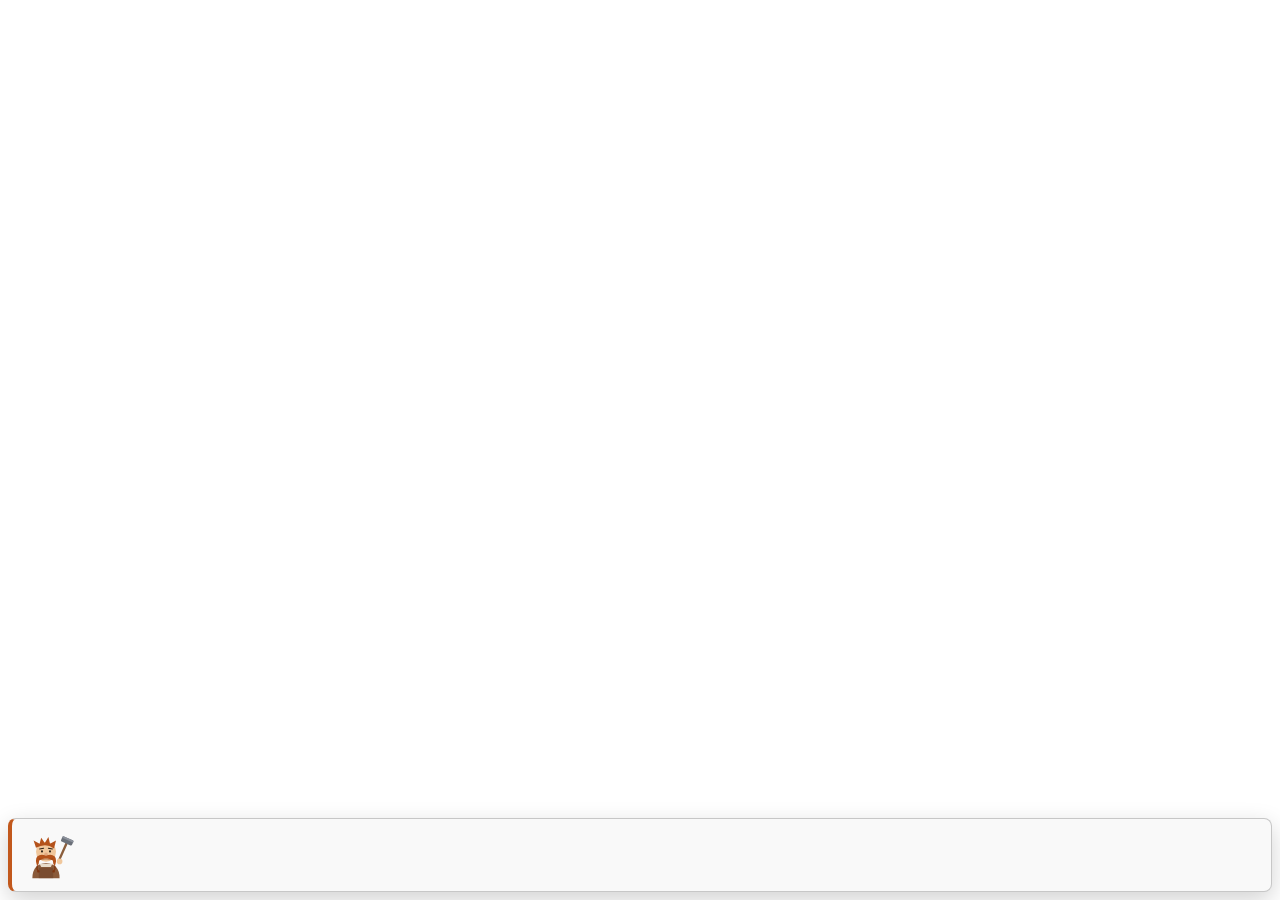
==== ui/toast.html @ dee0899a "Fixatoutix: tray app that nails windows to a position and size Tauri 2 + Rust engine (SetWinEventHoo" ====
<!doctype html>
<html lang="fr">
<head>
  <meta charset="utf-8">
  <title>Fixatoutix</title>
  <link rel="stylesheet" href="tokens.css">
  <style>
    html, body { margin: 0; box-sizing: border-box; height: 100%; background: transparent; overflow: hidden; }
    body { font: 13px/1.35 var(--font); color: var(--text); padding: 8px; display: flex; align-items: flex-end; -webkit-font-smoothing: antialiased; }
    .toast {
      width: 100%; display: flex; align-items: center; gap: 12px; padding: 10px 14px 10px 10px;
      background: var(--toast-bg); border: 1px solid var(--stroke-strong); border-radius: 8px; box-shadow: var(--shadow);
      animation: in .18s ease-out;
    }
    :root { --toast-bg: #f9f9f9; }
    @media (prefers-color-scheme: dark) { :root { --toast-bg: #2b2b2b; } }
    .mascot { width: 52px; height: 52px; flex: none; }
    .t { min-width: 0; }
    .t b { display: block; font: 600 14px var(--font-display); }
    .t span { display: block; color: var(--text-2); white-space: nowrap; overflow: hidden; text-overflow: ellipsis; }
    .toast.ok { border-left: 4px solid var(--accent); }
    .toast.error { border-left: 4px solid var(--danger); }
    .toast.info { border-left: 4px solid var(--ok); }
    @keyframes in { from { opacity: 0; transform: translateY(10px); } to { opacity: 1; transform: none; } }
    @media (prefers-reduced-motion: reduce) { .toast { animation: none; } }
  </style>
</head>
<body>
  <div class="toast" id="toast" role="status"></div>
  <script src="mascot.js"></script>
  <script src="toast.js"></script>
</body>
</html>
---- ui/tokens.css ----
/* Design tokens: Windows 11 flyout look, forge-bronze accent used sparingly. */
:root {
  color-scheme: light dark;
  --font: "Segoe UI Variable Text", "Segoe UI Variable", "Segoe UI", system-ui, sans-serif;
  --font-display: "Segoe UI Variable Display", "Segoe UI Variable", "Segoe UI", system-ui, sans-serif;

  --accent: #c2581c;
  --accent-hover: #ad4c15;
  --accent-text: #ffffff;
  --accent-soft: rgba(194, 88, 28, 0.12);

  --bg: rgba(243, 243, 243, 0.62);
  --card: rgba(255, 255, 255, 0.72);
  --card-hover: rgba(255, 255, 255, 0.92);
  --stroke: rgba(0, 0, 0, 0.08);
  --stroke-strong: rgba(0, 0, 0, 0.2);
  --text: #1b1b1b;
  --text-2: #5a5a5a;
  --danger: #b3261e;
  --danger-soft: rgba(196, 43, 28, 0.1);
  --ok: #107c10;
  --shadow: 0 8px 24px rgba(0, 0, 0, 0.18);

  --radius: 8px;
  --radius-sm: 4px;
}

@media (prefers-color-scheme: dark) {
  :root {
    --accent: #e0702c;
    --accent-hover: #ea8447;
    --accent-text: #1b1208;
    --accent-soft: rgba(224, 112, 44, 0.16);

    --bg: rgba(32, 32, 32, 0.55);
    --card: rgba(255, 255, 255, 0.06);
    --card-hover: rgba(255, 255, 255, 0.1);
    --stroke: rgba(255, 255, 255, 0.08);
    --stroke-strong: rgba(255, 255, 255, 0.22);
    --text: #ffffff;
    --text-2: #c8c8c8;
    --danger: #ff9a92;
    --danger-soft: rgba(255, 99, 85, 0.14);
    --ok: #6ccb5f;
    --shadow: 0 8px 24px rgba(0, 0, 0, 0.5);
  }
}
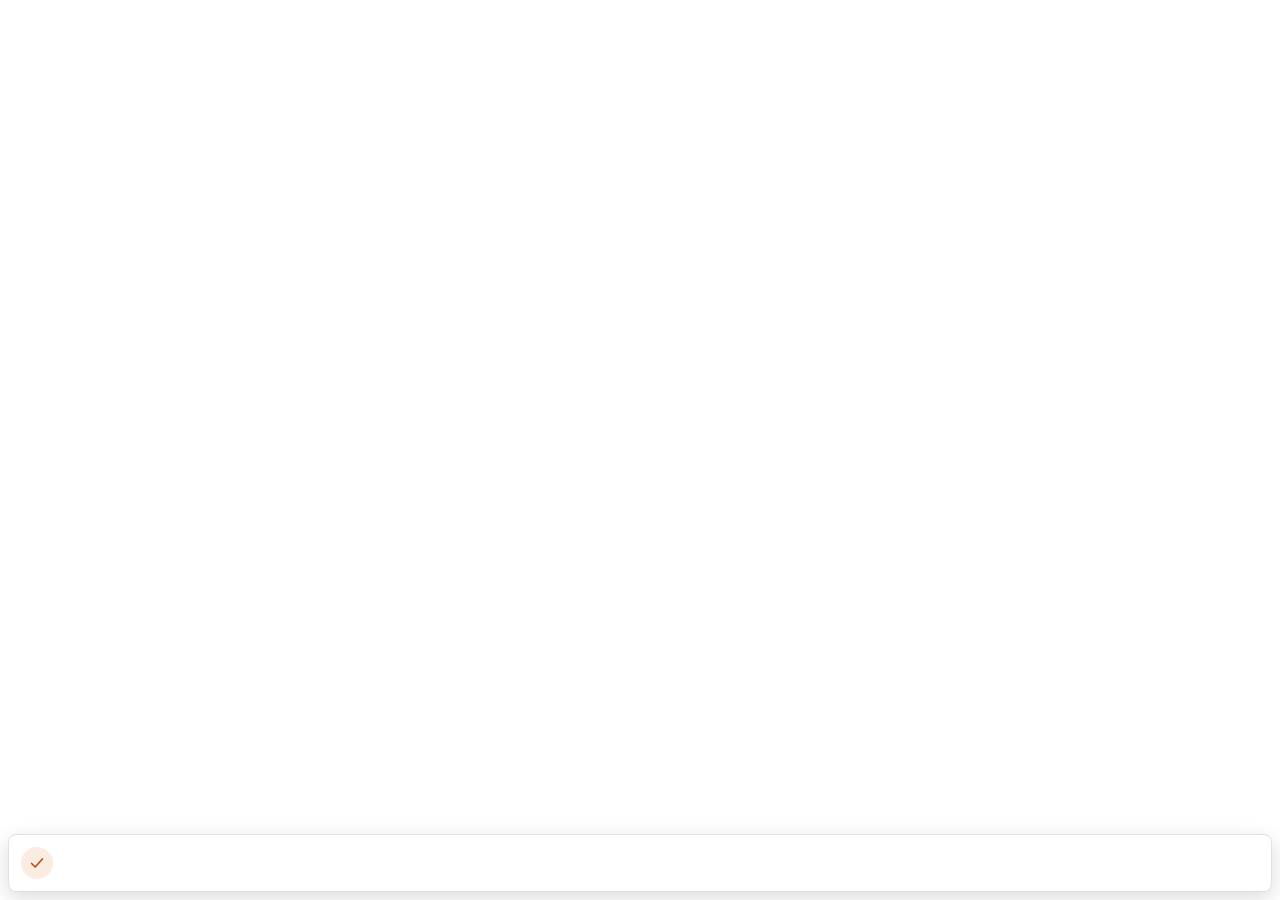
==== commit 6d742e21: "UI: flatter, calmer panel in the spirit of the Proton apps Opaque neutral surfaces instead of Mica, " ====
--- a/ui/toast.html
+++ b/ui/toast.html
@@ -6,28 +6,25 @@
   <link rel="stylesheet" href="tokens.css">
   <style>
     html, body { margin: 0; box-sizing: border-box; height: 100%; background: transparent; overflow: hidden; }
-    body { font: 13px/1.35 var(--font); color: var(--text); padding: 8px; display: flex; align-items: flex-end; -webkit-font-smoothing: antialiased; }
+    body { font: 14px/1.35 var(--font); color: var(--text); padding: 8px; display: flex; align-items: flex-end; -webkit-font-smoothing: antialiased; }
     .toast {
-      width: 100%; display: flex; align-items: center; gap: 12px; padding: 10px 14px 10px 10px;
-      background: var(--toast-bg); border: 1px solid var(--stroke-strong); border-radius: 8px; box-shadow: var(--shadow);
+      width: 100%; display: flex; align-items: center; gap: 12px; padding: 12px 16px 12px 12px;
+      background: var(--surface); border: 1px solid var(--border); border-radius: 8px; box-shadow: var(--shadow);
       animation: in .18s ease-out;
     }
-    :root { --toast-bg: #f9f9f9; }
-    @media (prefers-color-scheme: dark) { :root { --toast-bg: #2b2b2b; } }
-    .mascot { width: 52px; height: 52px; flex: none; }
+    .ico { width: 32px; height: 32px; border-radius: 50%; flex: none; display: grid; place-items: center; background: var(--accent-soft); color: var(--accent); }
+    .ico svg { width: 18px; height: 18px; }
+    .error .ico { background: var(--danger-soft); color: var(--danger); }
+    .info .ico { background: var(--hover); color: var(--text); }
     .t { min-width: 0; }
-    .t b { display: block; font: 600 14px var(--font-display); }
-    .t span { display: block; color: var(--text-2); white-space: nowrap; overflow: hidden; text-overflow: ellipsis; }
-    .toast.ok { border-left: 4px solid var(--accent); }
-    .toast.error { border-left: 4px solid var(--danger); }
-    .toast.info { border-left: 4px solid var(--ok); }
-    @keyframes in { from { opacity: 0; transform: translateY(10px); } to { opacity: 1; transform: none; } }
+    .t b { display: block; font-weight: 600; }
+    .t span { display: block; color: var(--text-2); font-size: 13px; white-space: nowrap; overflow: hidden; text-overflow: ellipsis; }
+    @keyframes in { from { opacity: 0; transform: translateY(8px); } to { opacity: 1; transform: none; } }
     @media (prefers-reduced-motion: reduce) { .toast { animation: none; } }
   </style>
 </head>
 <body>
   <div class="toast" id="toast" role="status"></div>
-  <script src="mascot.js"></script>
   <script src="toast.js"></script>
 </body>
 </html>
--- a/ui/tokens.css
+++ b/ui/tokens.css
@@ -1,47 +1,47 @@
-/* Design tokens: Windows 11 flyout look, forge-bronze accent used sparingly. */
+/* Design tokens. Flat, calm, neutral surfaces (in the spirit of the Proton apps); the forge bronze is only
+   used for the primary action and the on-state. */
 :root {
   color-scheme: light dark;
-  --font: "Segoe UI Variable Text", "Segoe UI Variable", "Segoe UI", system-ui, sans-serif;
-  --font-display: "Segoe UI Variable Display", "Segoe UI Variable", "Segoe UI", system-ui, sans-serif;
+  --font: "Segoe UI Variable Text", "Segoe UI", system-ui, sans-serif;
 
-  --accent: #c2581c;
-  --accent-hover: #ad4c15;
+  --accent: #b84e14;
+  --accent-hover: #9f420f;
   --accent-text: #ffffff;
-  --accent-soft: rgba(194, 88, 28, 0.12);
+  --accent-soft: #fbece2;
 
-  --bg: rgba(243, 243, 243, 0.62);
-  --card: rgba(255, 255, 255, 0.72);
-  --card-hover: rgba(255, 255, 255, 0.92);
-  --stroke: rgba(0, 0, 0, 0.08);
-  --stroke-strong: rgba(0, 0, 0, 0.2);
-  --text: #1b1b1b;
-  --text-2: #5a5a5a;
+  --window: #f6f5f3;
+  --surface: #ffffff;
+  --hover: #efedea;
+  --border: #e4e1dc;
+  --border-strong: #c9c5be;
+  --text: #1c1b1a;
+  --text-2: #6a665f;
   --danger: #b3261e;
-  --danger-soft: rgba(196, 43, 28, 0.1);
-  --ok: #107c10;
-  --shadow: 0 8px 24px rgba(0, 0, 0, 0.18);
+  --danger-soft: #fdeceb;
+  --ok: #1a7f37;
+  --shadow: 0 6px 20px rgba(0, 0, 0, 0.14);
 
   --radius: 8px;
-  --radius-sm: 4px;
+  --radius-sm: 6px;
 }
 
 @media (prefers-color-scheme: dark) {
   :root {
     --accent: #e0702c;
     --accent-hover: #ea8447;
-    --accent-text: #1b1208;
-    --accent-soft: rgba(224, 112, 44, 0.16);
+    --accent-text: #1a1008;
+    --accent-soft: #3a2619;
 
-    --bg: rgba(32, 32, 32, 0.55);
-    --card: rgba(255, 255, 255, 0.06);
-    --card-hover: rgba(255, 255, 255, 0.1);
-    --stroke: rgba(255, 255, 255, 0.08);
-    --stroke-strong: rgba(255, 255, 255, 0.22);
-    --text: #ffffff;
-    --text-2: #c8c8c8;
+    --window: #1b1a19;
+    --surface: #252422;
+    --hover: #2f2d2b;
+    --border: #34322f;
+    --border-strong: #55524d;
+    --text: #f3f1ee;
+    --text-2: #a39e96;
     --danger: #ff9a92;
-    --danger-soft: rgba(255, 99, 85, 0.14);
-    --ok: #6ccb5f;
-    --shadow: 0 8px 24px rgba(0, 0, 0, 0.5);
+    --danger-soft: #3b2220;
+    --ok: #5fcf72;
+    --shadow: 0 6px 20px rgba(0, 0, 0, 0.5);
   }
 }
